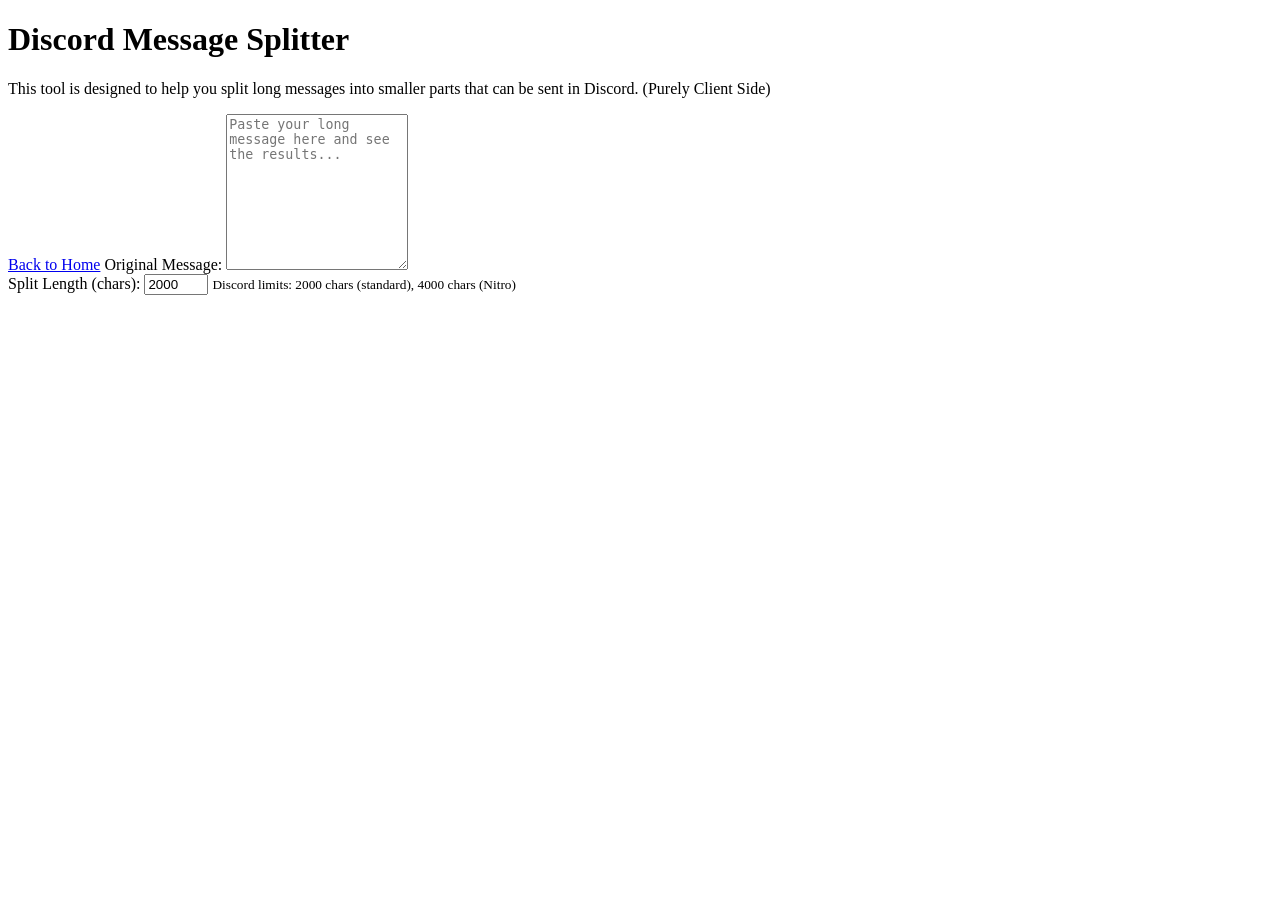
==== discord_message_splitter.html @ aef4cf88 "Fix division by 0" ====
<!DOCTYPE html>
<html lang="en">
<head>
    <meta charset="UTF-8">
    <meta name="viewport" content="width=device-width, initial-scale=1.0">
    <title>Discord Message Splitter</title>
    <link rel="stylesheet" href="https://cdn.simplecss.org/simple.min.css">
</head>
<body>
    <main>
        <h1>Discord Message Splitter</h1>

        <p>
            This tool is designed to help you split long messages into smaller parts that can be sent in Discord. (Purely Client Side)
        </p>
        <a href="index.html">Back to Home</a>
        
        <label for="message">Original Message:</label>
        <textarea id="message" rows="10" placeholder="Paste your long message here and see the results..."></textarea>
        
        <div>
            <label for="length">Split Length (chars):</label>
            <input type="number" id="length" value="2000" min="1" max="4000">
            <small>Discord limits: 2000 chars (standard), 4000 chars (Nitro)</small>
        </div>
        
        <div id="results"></div>
    </main>

    <script>
        // This code is AI generated because I'm lazy
        let storedParts = [];
        
        function splitMessage() {
            const message = document.getElementById('message').value;
            const length = parseInt(document.getElementById('length').value);
            const resultsDiv = document.getElementById('results');
            
            if (!message.trim()) {
                resultsDiv.innerHTML = '';
                return;
            }

            // Only split messages longer than 100 chars to avoid hangs
            if (message.length <= 100) {
                resultsDiv.innerHTML = '<p>Message is too short to split (must be over 100 characters).</p>';
                return;
            }
            
            const parts = [];
            let remaining = message;
            
            while (remaining.length > length) {
                let splitPoint = length;
                
                const lastNewline = remaining.lastIndexOf('\n', length);
                
                if (lastNewline > 0) {
                    splitPoint = lastNewline;
                }
                
                parts.push(remaining.substring(0, splitPoint));
                remaining = remaining.substring(splitPoint).trim();
            }
            
            if (remaining.length > 0) {
                parts.push(remaining);
            }
            
            storedParts = parts;
            displayResults(parts);
        }
        
        function displayResults(parts) {
            const resultsDiv = document.getElementById('results');
            
            if (parts.length <= 1) {
                resultsDiv.innerHTML = '<p>Message fits in one part!</p>';
                return;
            }
            
            resultsDiv.innerHTML = '<h2>Split into ' + parts.length + ' parts:</h2>';
            
            parts.forEach((part, index) => {
                const partDiv = document.createElement('div');
                partDiv.style.marginBottom = '1rem';
                partDiv.style.border = '1px solid var(--border)';
                partDiv.style.borderRadius = '4px';
                
                const header = document.createElement('div');
                header.style.display = 'flex';
                header.style.justifyContent = 'space-between';
                header.style.alignItems = 'center';
                header.style.padding = '1rem';
                header.style.backgroundColor = 'var(--accent-bg)';
                
                const titleDiv = document.createElement('div');
                titleDiv.style.display = 'flex';
                titleDiv.style.alignItems = 'center';
                titleDiv.style.gap = '0.5rem';
                
                const title = document.createElement('strong');
                title.textContent = 'Part ' + (index + 1) + ' (' + part.length + ' chars)';
                
                titleDiv.appendChild(title);
                
                const copyBtn = document.createElement('button');
                copyBtn.textContent = 'Copy';
                copyBtn.onclick = (e) => {
                    e.stopPropagation();
                    copyToClipboard(part, copyBtn).then(() => {
                        partDiv.remove();
                        checkIfAllBlocksGone();
                    });
                };
                
                header.appendChild(titleDiv);
                header.appendChild(copyBtn);
                
                const content = document.createElement('div');
                content.style.padding = '1rem';
                content.style.whiteSpace = 'pre-wrap';
                content.style.wordBreak = 'break-word';
                content.style.borderTop = '1px solid var(--border)';
                
                if (part.length <= 200) {
                    content.textContent = part;
                } else {
                    // Find first break point: at least 100 chars, but prefer newline
                    let firstBreak = 100;
                    const firstNewlineAfter100 = part.indexOf('\n', 100);
                    if (firstNewlineAfter100 !== -1) {
                        firstBreak = firstNewlineAfter100 + 1; // Include the newline
                    }
                    
                    // Find last break point: at least 100 chars from end, but prefer newline
                    let lastBreak = part.length - 100;
                    const lastNewlineBefore = part.lastIndexOf('\n', part.length - 100);
                    if (lastNewlineBefore !== -1 && lastNewlineBefore > firstBreak) {
                        lastBreak = lastNewlineBefore;
                    }
                    
                    const firstPart = part.substring(0, firstBreak);
                    const lastPart = part.substring(lastBreak);
                    const middlePart = part.substring(firstBreak, lastBreak);
                    
                    const firstSpan = document.createElement('span');
                    firstSpan.textContent = firstPart;
                    
                    const expandBtn = document.createElement('button');
                    expandBtn.textContent = '... Show full content ...';
                    expandBtn.style.margin = '0';
                    expandBtn.style.padding = '0.25rem 0.5rem';
                    expandBtn.style.fontSize = '0.9rem';
                    expandBtn.onclick = (e) => {
                        e.stopPropagation();
                        toggleMiddleContent(middleSpan, expandBtn, lastSpan);
                    };
                    
                    const middleSpan = document.createElement('span');
                    middleSpan.textContent = middlePart;
                    middleSpan.style.display = 'none';
                    
                    const lastSpan = document.createElement('span');
                    lastSpan.textContent = lastPart;
                    
                    content.appendChild(firstSpan);
                    content.appendChild(expandBtn);
                    content.appendChild(middleSpan);
                    content.appendChild(lastSpan);
                }
                
                partDiv.appendChild(header);
                partDiv.appendChild(content);
                resultsDiv.appendChild(partDiv);
            });
        }
        
        function toggleMiddleContent(middleSpan, expandBtn, lastSpan) {
            if (middleSpan.style.display === 'none') {
                middleSpan.style.display = 'inline';
                expandBtn.textContent = '... Hide middle content ...';
                lastSpan.style.display = 'none';
            } else {
                middleSpan.style.display = 'none';
                expandBtn.textContent = '... Show full content ...';
                lastSpan.style.display = 'inline';
            }
        }
        
        async function copyToClipboard(text, button) {
            try {
                await navigator.clipboard.writeText(text);
                const originalText = button.textContent;
                button.textContent = 'Copied!';
                setTimeout(() => {
                    button.textContent = originalText;
                }, 1000);
            } catch (err) {
                button.textContent = 'Failed';
                setTimeout(() => {
                    button.textContent = 'Copy';
                }, 1000);
            }
        }
        
        function checkIfAllBlocksGone() {
            const resultsDiv = document.getElementById('results');
            const remainingParts = resultsDiv.querySelectorAll('div[style*="margin-bottom"]');
            
            if (remainingParts.length === 0 && storedParts.length > 0) {
                showRestoreButton();
            }
        }
        
        function showRestoreButton() {
            const resultsDiv = document.getElementById('results');
            resultsDiv.innerHTML = `
                <div style="text-align: center; padding: 2rem;">
                    <p>All message parts have been copied!</p>
                    <button onclick="restoreAllBlocks()" style="padding: 0.5rem 1rem;">Restore All Blocks</button>
                </div>
            `;
            document.getElementById('controls').style.display = 'none';
        }
        
        function restoreAllBlocks() {
            displayResults(storedParts);
        }
        
        document.getElementById('message').addEventListener('input', splitMessage);
        document.getElementById('length').addEventListener('input', splitMessage);
    </script>
</body>
</html>
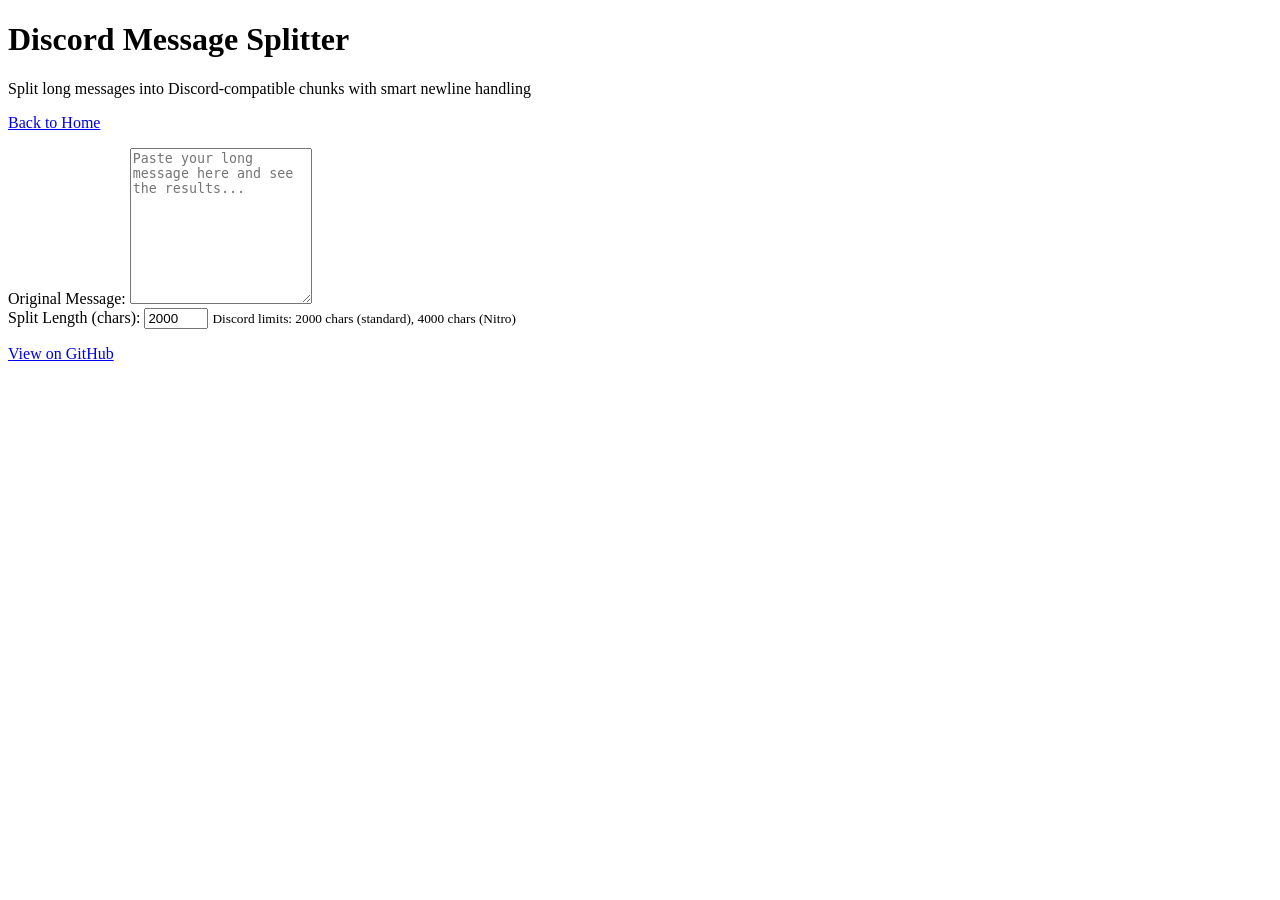
==== commit 2493a346: "Improve theme" ====
--- a/discord_message_splitter.html
+++ b/discord_message_splitter.html
@@ -7,13 +7,15 @@
     <link rel="stylesheet" href="https://cdn.simplecss.org/simple.min.css">
 </head>
 <body>
+    <header>
+        <h1>Discord Message Splitter</h1>
+        <p>Split long messages into Discord-compatible chunks with smart newline handling</p>
+    </header>
+
     <main>
-        <h1>Discord Message Splitter</h1>
-
         <p>
-            This tool is designed to help you split long messages into smaller parts that can be sent in Discord. (Purely Client Side)
+            <a href="index.html">Back to Home</a>
         </p>
-        <a href="index.html">Back to Home</a>
         
         <label for="message">Original Message:</label>
         <textarea id="message" rows="10" placeholder="Paste your long message here and see the results..."></textarea>
@@ -231,5 +233,9 @@
         document.getElementById('message').addEventListener('input', splitMessage);
         document.getElementById('length').addEventListener('input', splitMessage);
     </script>
+
+    <footer>
+        <p><a href="https://github.com/CuddlyBunion341/utils">View on GitHub</a></p>
+    </footer>
 </body>
 </html>
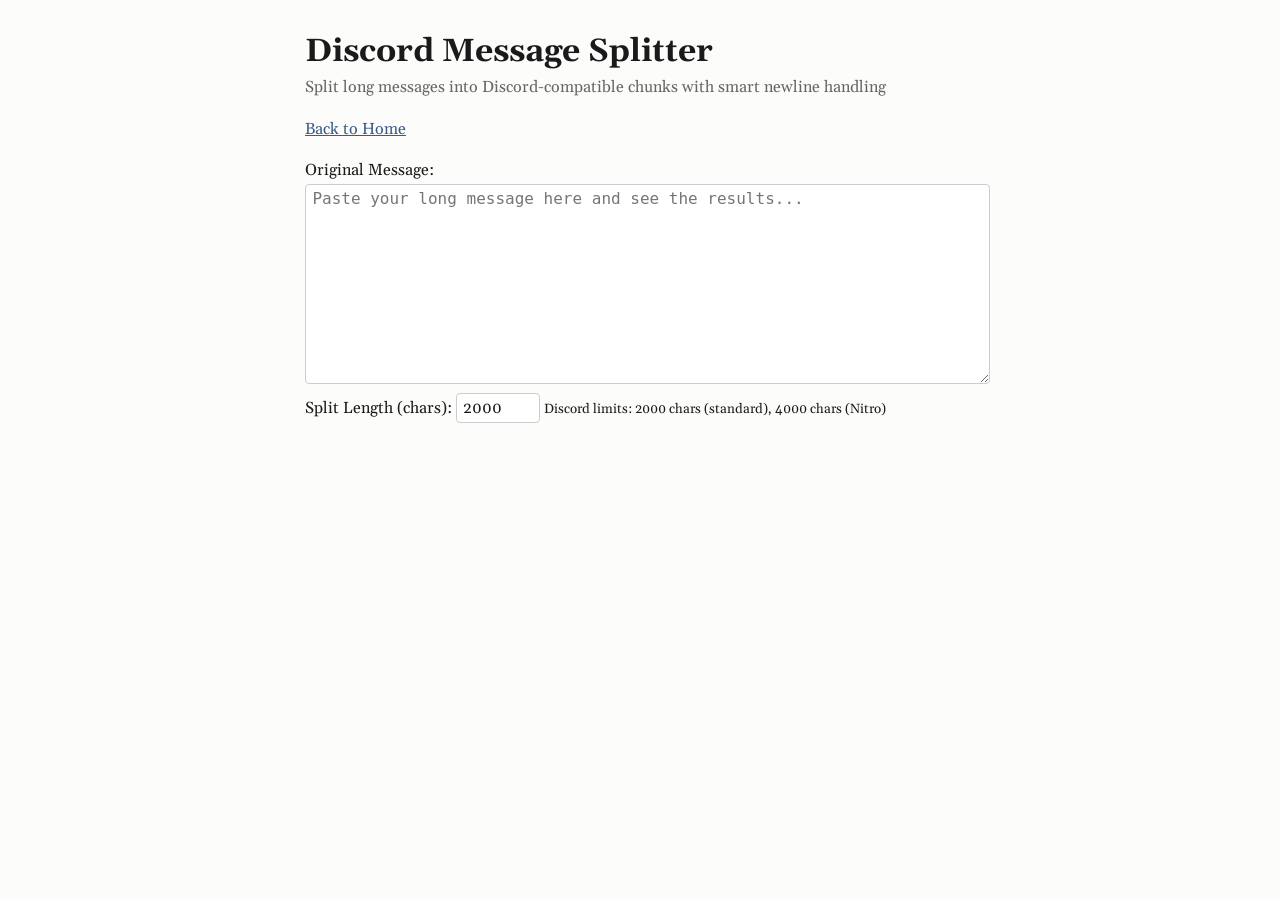
==== commit a336a5d2: "Introduce cb341.dev styling Replace water.css with a self-contained shared stylesheet (style.css): -" ====
--- a/discord_message_splitter.html
+++ b/discord_message_splitter.html
@@ -4,7 +4,10 @@
     <meta charset="UTF-8">
     <meta name="viewport" content="width=device-width, initial-scale=1.0">
     <title>Discord Message Splitter</title>
-    <link rel="stylesheet" href="https://cdn.simplecss.org/simple.min.css">
+    <link rel="preconnect" href="https://fonts.googleapis.com">
+    <link rel="preconnect" href="https://fonts.gstatic.com" crossorigin>
+    <link href="https://fonts.googleapis.com/css2?family=Gelasio:ital,wght@0,400;0,600;1,400&display=swap" rel="stylesheet">
+    <link rel="stylesheet" href="style.css">
 </head>
 <body>
     <header>
@@ -234,8 +237,5 @@
         document.getElementById('length').addEventListener('input', splitMessage);
     </script>
 
-    <footer>
-        <p><a href="https://github.com/CuddlyBunion341/utils">View on GitHub</a></p>
-    </footer>
 </body>
 </html>
--- a/style.css
+++ b/style.css
@@ -0,0 +1,60 @@
+/* ===== utils house style (self-contained, no framework) ===== */
+:root{
+  --fg:#1a1a1a; --muted:#666; --line:#ccc; --bg:#fcfcfa; --accent:#3a5a8c;
+  --code-bg:#f0f0ec;
+  /* aliases used by tool JS (e.g. discord splitter) */
+  --border:var(--line); --accent-bg:#f3f3ef;
+}
+html{ overflow-y: scroll; }            /* stable scrollbar so width never shifts */
+body{
+  font-family: "Iowan Old Style", "Gelasio", Georgia, serif;
+  max-width: 67ch; margin: 2rem auto; padding: 0 1rem;
+  line-height: 1.6; color: var(--fg); background: var(--bg);
+  overflow-wrap: break-word;
+}
+h1,h2,h3{ line-height: 1.25; }
+header h1{ margin-bottom: 0.2rem; }
+header p{ color: var(--muted); margin-top: 0; }
+a{ color: var(--accent); }
+hr{ border: none; border-top: 1px solid var(--line); margin: 1.5rem 0; }
+
+/* forms */
+input, select, textarea, button{
+  font-family: inherit; font-size: 1rem; color: var(--fg);
+  border: 1px solid var(--line); border-radius: 4px; padding: 0.25rem 0.4rem;
+  background: #fff;
+}
+textarea{ width: 100%; }
+button{ cursor: pointer; background: #f3f3ef; }
+button:hover{ background: #e8e8e2; }
+label{ cursor: pointer; }
+/* a label that wraps its own input becomes a stacked field */
+form > label{ display: block; margin: 0.5rem 0; }
+form > label > input,
+form > label > select,
+form > label > textarea{ display: block; margin-top: 0.2rem; width: 100%; max-width: 30rem; }
+form > button{ margin: 0.25rem 0.5rem 0.25rem 0; }
+
+/* tables */
+table{ border-collapse: collapse; max-width: 100%; }
+th, td{ border: 1px solid var(--line); padding: 0.3rem 0.5rem; text-align: left; }
+th{ background: #f3f3ef; font-weight: 600; }
+
+/* code */
+code, pre, textarea{ font-family: ui-monospace, "SF Mono", Menlo, monospace; }
+code{ background: var(--code-bg); padding: 0.1em 0.3em; border-radius: 3px; }
+pre{ background: var(--code-bg); padding: 0.75rem; border-radius: 4px; overflow-x: auto; }
+
+/* abbr + quote */
+abbr[title]{ text-decoration: underline dashed; cursor: help; }
+blockquote{
+  margin: 1.5rem 0; padding: 0.25rem 0 0.25rem 1rem;
+  border-left: 3px solid var(--line); font-style: italic; color: #333;
+}
+blockquote p{ margin: 0; }
+blockquote footer{ font-style: normal; font-size: 0.9em; color: var(--muted); margin-top: 0.3rem; }
+
+/* keep wide content inside the column */
+.katex-display{ overflow-x: auto; overflow-y: hidden; max-width: 100%; }
+details, #live, #curve{ max-width: 100%; }
+#tasks{ overflow-x: auto; }
